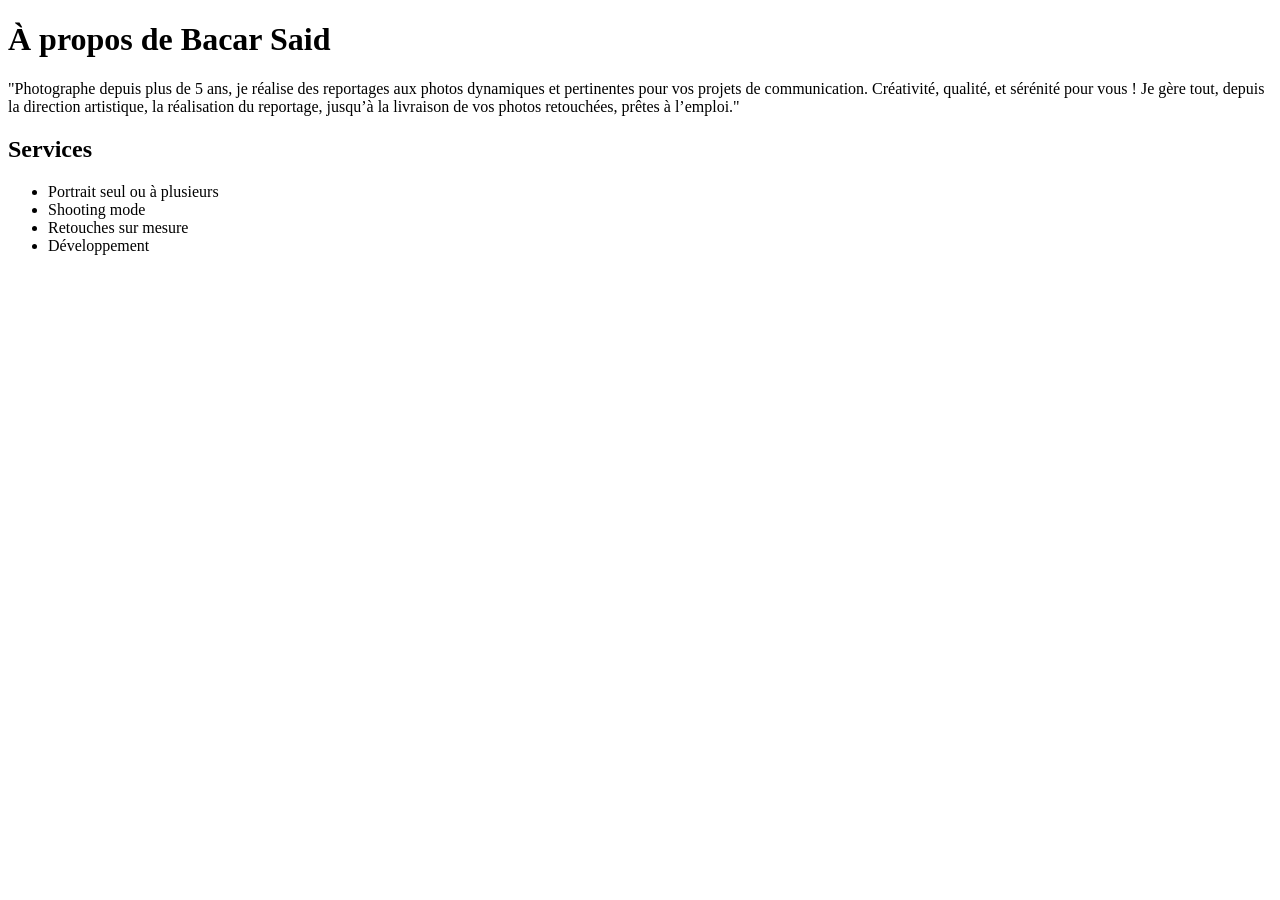
==== a-propos.html @ 8bfd4eef "à propos de bacar said" ====
<!doctype html>

<html>

<head>

    <meta charset="utf-8">
    <title> "À propos de Bacar Said" </title>

</head>
<body>


    <h1> À propos de Bacar Said </h1>

 <p>"Photographe depuis plus de 5 ans, je réalise des
reportages aux photos dynamiques et pertinentes pour vos projets de communication.
Créativité, qualité, et sérénité pour vous ! Je gère tout, depuis la direction artistique, la
réalisation du reportage, jusqu’à la livraison de vos photos retouchées, prêtes à
l’emploi."</p>

    <h2> Services</h2>

<ul>
        <li>Portrait seul ou à plusieurs</li>
        <li>Shooting mode</li>
        <li>Retouches sur mesure</li>
        <li>Développement</li>
</ul>

</body>















</html>
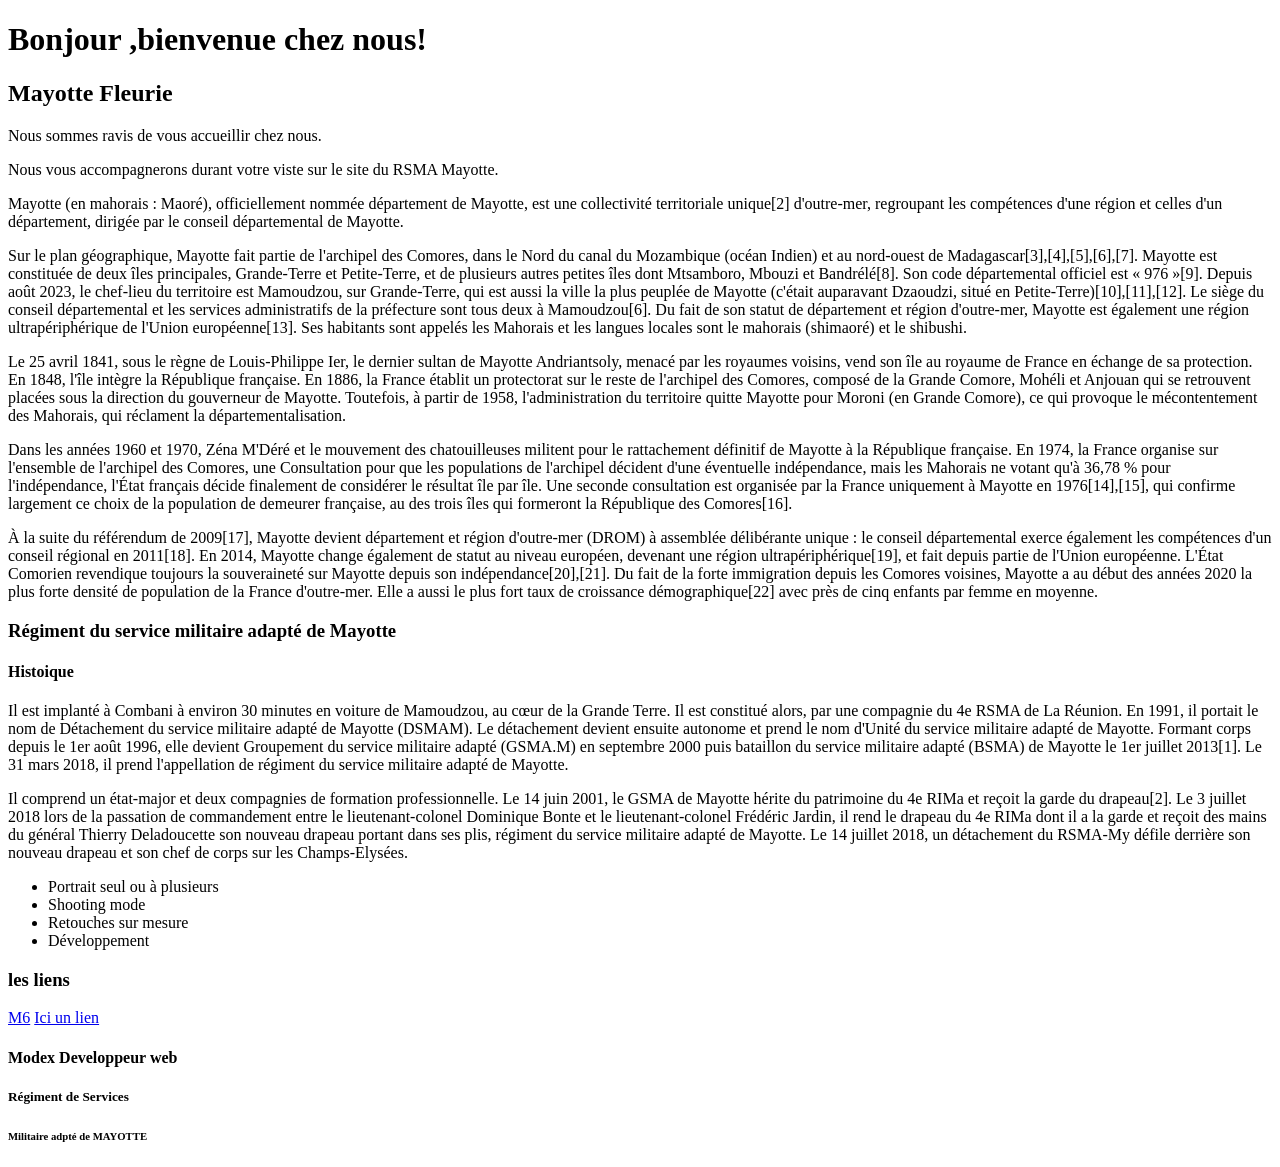
==== commit 48e6e93d: "Structure de ma page web" ====
--- a/a-propos.html
+++ b/a-propos.html
@@ -5,21 +5,76 @@
 <head>
 
     <meta charset="utf-8">
-    <title> "À propos de Bacar Said" </title>
+    <title> "RSMA Mayotte" </title>
 
 </head>
+
 <body>
+        <!--Mon titre de niveau 1 -->
+                    
+        <h1> Bonjour ,bienvenue chez nous! </h1>
+
+                    
+        <!--Mon titre de niveau 2 -->
+                    
+        <h2> Mayotte Fleurie </h2>
 
 
-    <h1> À propos de Bacar Said </h1>
+        <p>
+            Nous sommes ravis de vous accueillir chez nous.
+        </p>
 
- <p>"Photographe depuis plus de 5 ans, je réalise des
-reportages aux photos dynamiques et pertinentes pour vos projets de communication.
-Créativité, qualité, et sérénité pour vous ! Je gère tout, depuis la direction artistique, la
-réalisation du reportage, jusqu’à la livraison de vos photos retouchées, prêtes à
-l’emploi."</p>
+        
+        <p>
+            Nous vous accompagnerons durant votre viste sur le site du RSMA Mayotte.
+        </p>
 
-    <h2> Services</h2>
+        <!--Auto-biographie de Mayotte-->
+
+        <p> 
+            Mayotte (en mahorais : Maoré), officiellement nommée département de Mayotte, est une collectivité territoriale unique[2] d'outre-mer, regroupant les compétences d'une région et celles d'un département, dirigée par le conseil départemental de Mayotte.
+        </p>
+
+        
+        <p>
+            Sur le plan géographique, Mayotte fait partie de l'archipel des Comores, dans le Nord du canal du Mozambique (océan Indien) et au nord-ouest de Madagascar[3],[4],[5],[6],[7]. Mayotte est constituée de deux îles principales, Grande-Terre et Petite-Terre, et de plusieurs autres petites îles dont Mtsamboro, Mbouzi et Bandrélé[8]. Son code départemental officiel est « 976 »[9]. Depuis août 2023, le chef-lieu du territoire est Mamoudzou, sur Grande-Terre, qui est aussi la ville la plus peuplée de Mayotte (c'était auparavant Dzaoudzi, situé en Petite-Terre)[10],[11],[12]. Le siège du conseil départemental et les services administratifs de la préfecture sont tous deux à Mamoudzou[6]. Du fait de son statut de département et région d'outre-mer, Mayotte est également une région ultrapériphérique de l'Union européenne[13]. Ses habitants sont appelés les Mahorais et les langues locales sont le mahorais (shimaoré) et le shibushi.
+        </p>
+
+        
+        <p>
+            Le 25 avril 1841, sous le règne de Louis-Philippe Ier, le dernier sultan de Mayotte Andriantsoly, menacé par les royaumes voisins, vend son île au royaume de France en échange de sa protection. En 1848, l'île intègre la République française. En 1886, la France établit un protectorat sur le reste de l'archipel des Comores, composé de la Grande Comore, Mohéli et Anjouan qui se retrouvent placées sous la direction du gouverneur de Mayotte. Toutefois, à partir de 1958, l'administration du territoire quitte Mayotte pour Moroni (en Grande Comore), ce qui provoque le mécontentement des Mahorais, qui réclament la départementalisation.
+        </p>    
+        
+        
+        <p>
+            Dans les années 1960 et 1970, Zéna M'Déré et le mouvement des chatouilleuses militent pour le rattachement définitif de Mayotte à la République française. En 1974, la France organise sur l'ensemble de l'archipel des Comores, une Consultation pour que les populations de l'archipel décident d'une éventuelle indépendance, mais les Mahorais ne votant qu'à 36,78 % pour l'indépendance, l'État français décide finalement de considérer le résultat île par île. Une seconde consultation est organisée par la France uniquement à Mayotte en 1976[14],[15], qui confirme largement ce choix de la population de demeurer française, au 
+            des trois îles qui formeront la République des Comores[16].
+        </p>   
+            
+        
+        <p>    
+            À la suite du référendum de 2009[17], Mayotte devient département et région d'outre-mer (DROM) à assemblée délibérante unique : le conseil départemental exerce également les compétences d'un conseil régional en 2011[18]. En 2014, Mayotte change également de statut au niveau européen, devenant une région ultrapériphérique[19], et fait depuis partie de l'Union européenne. L'État Comorien revendique toujours la souveraineté sur Mayotte depuis son indépendance[20],[21].
+            Du fait de la forte immigration depuis les Comores voisines, Mayotte a au début des années 2020 la plus forte densité de population de la France d'outre-mer. Elle a aussi le plus fort taux de croissance démographique[22] avec près de cinq enfants par femme en moyenne. 
+        </p>
+
+
+
+        <!--2émes paragraphe sur le RSMA-My-->
+        <h3>Régiment du service militaire adapté de Mayotte</h3>
+
+
+        <h4> Histoique </h4>
+
+        <p>
+            Il est implanté à Combani à environ 30 minutes en voiture de Mamoudzou, au cœur de la Grande Terre. Il est constitué alors, par une compagnie du 4e RSMA de La Réunion. En 1991, il portait le nom de Détachement du service militaire adapté de Mayotte (DSMAM). Le détachement devient ensuite autonome et prend le nom d'Unité du service militaire adapté de Mayotte. Formant corps depuis le 1er août 1996, elle devient Groupement du service militaire adapté (GSMA.M) en septembre 2000 puis bataillon du service militaire adapté (BSMA) de Mayotte le 1er juillet 2013[1]. Le 31 mars 2018, il prend l'appellation de régiment du service militaire 
+            adapté de Mayotte.
+        </p>
+
+
+
+        <p>
+            Il comprend un état-major et deux compagnies de formation professionnelle. Le 14 juin 2001, le GSMA de Mayotte hérite du patrimoine du 4e RIMa et reçoit la garde du drapeau[2]. Le 3 juillet 2018 lors de la passation de commandement entre le lieutenant-colonel Dominique Bonte et le lieutenant-colonel Frédéric Jardin, il rend le drapeau du 4e RIMa dont il a la garde et reçoit des mains du général Thierry Deladoucette son nouveau drapeau portant dans ses plis, régiment du service militaire adapté de Mayotte. Le 14 juillet 2018, un détachement du RSMA-My défile derrière son nouveau drapeau et son chef de corps sur les Champs-Elysées.
+        </p>
 
 <ul>
         <li>Portrait seul ou à plusieurs</li>
@@ -28,20 +83,22 @@
         <li>Développement</li>
 </ul>
 
+        <!--Mon titre de niveau 3 -->
+        <h3> les liens </h3>
+
+<a href="https://www.m6.fr/"target="_blank">M6</a>
+
+<a href="a-propos.html"target="_blank">Ici un lien</a>
+
+        <!--mon titre niveau 4 -->
+        <h4> Modex Developpeur web </h4>
+
+        <!--Mon titre niveau 5 -->
+        <h5> Régiment de Services </h5>
+        
+        <!--Mon titre niveau 6 -->
+        <h6> Militaire adpté de MAYOTTE </h6>
+        
 </body>
 
-
-
-
-
-
-
-
-
-
-
-
-
-
-
 </html>
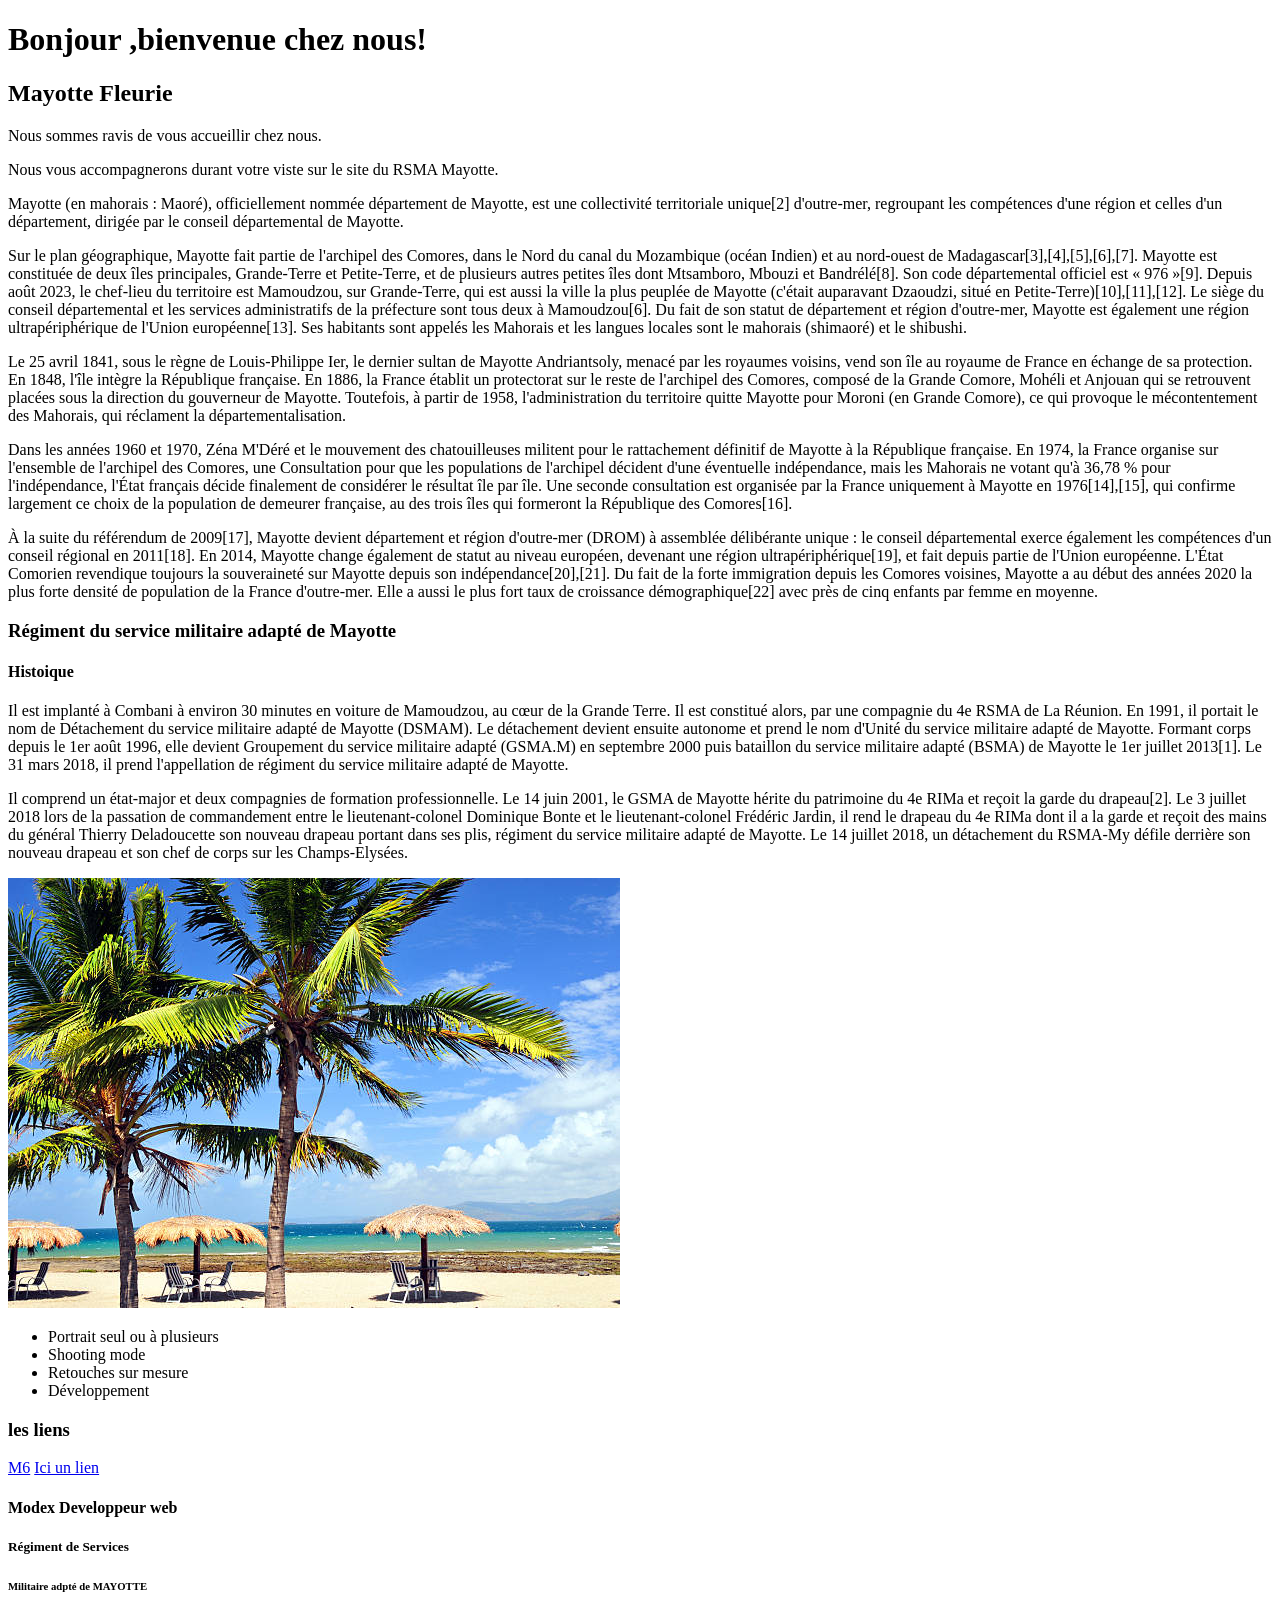
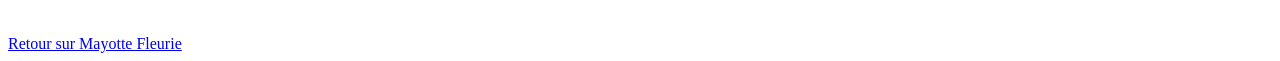
==== commit 8f29872c: "Lien d'ancrage interne" ====
--- a/a-propos.html
+++ b/a-propos.html
@@ -9,16 +9,19 @@
 
 </head>
 
+
+
 <body>
+
+
         <!--Mon titre de niveau 1 -->
-                    
         <h1> Bonjour ,bienvenue chez nous! </h1>
 
                     
         <!--Mon titre de niveau 2 -->
-                    
-        <h2> Mayotte Fleurie </h2>
-
+        <!--Mon titre comporte un identifiant grâce a l'attribut id -->            
+        <h2 id="mayotteFleurie"> Mayotte Fleurie </h2>
+        
 
         <p>
             Nous sommes ravis de vous accueillir chez nous.
@@ -75,7 +78,9 @@
         <p>
             Il comprend un état-major et deux compagnies de formation professionnelle. Le 14 juin 2001, le GSMA de Mayotte hérite du patrimoine du 4e RIMa et reçoit la garde du drapeau[2]. Le 3 juillet 2018 lors de la passation de commandement entre le lieutenant-colonel Dominique Bonte et le lieutenant-colonel Frédéric Jardin, il rend le drapeau du 4e RIMa dont il a la garde et reçoit des mains du général Thierry Deladoucette son nouveau drapeau portant dans ses plis, régiment du service militaire adapté de Mayotte. Le 14 juillet 2018, un détachement du RSMA-My défile derrière son nouveau drapeau et son chef de corps sur les Champs-Elysées.
         </p>
-
+ 
+        <img src="istockphoto-461261793-612x612.jpg"/>
+        
 <ul>
         <li>Portrait seul ou à plusieurs</li>
         <li>Shooting mode</li>
@@ -98,7 +103,12 @@
         
         <!--Mon titre niveau 6 -->
         <h6> Militaire adpté de MAYOTTE </h6>
-        
+
+
+
+<br>
+<a href="#mayotteFleurie"> Retour sur Mayotte Fleurie</a>
+ 
 </body>
 
 </html>
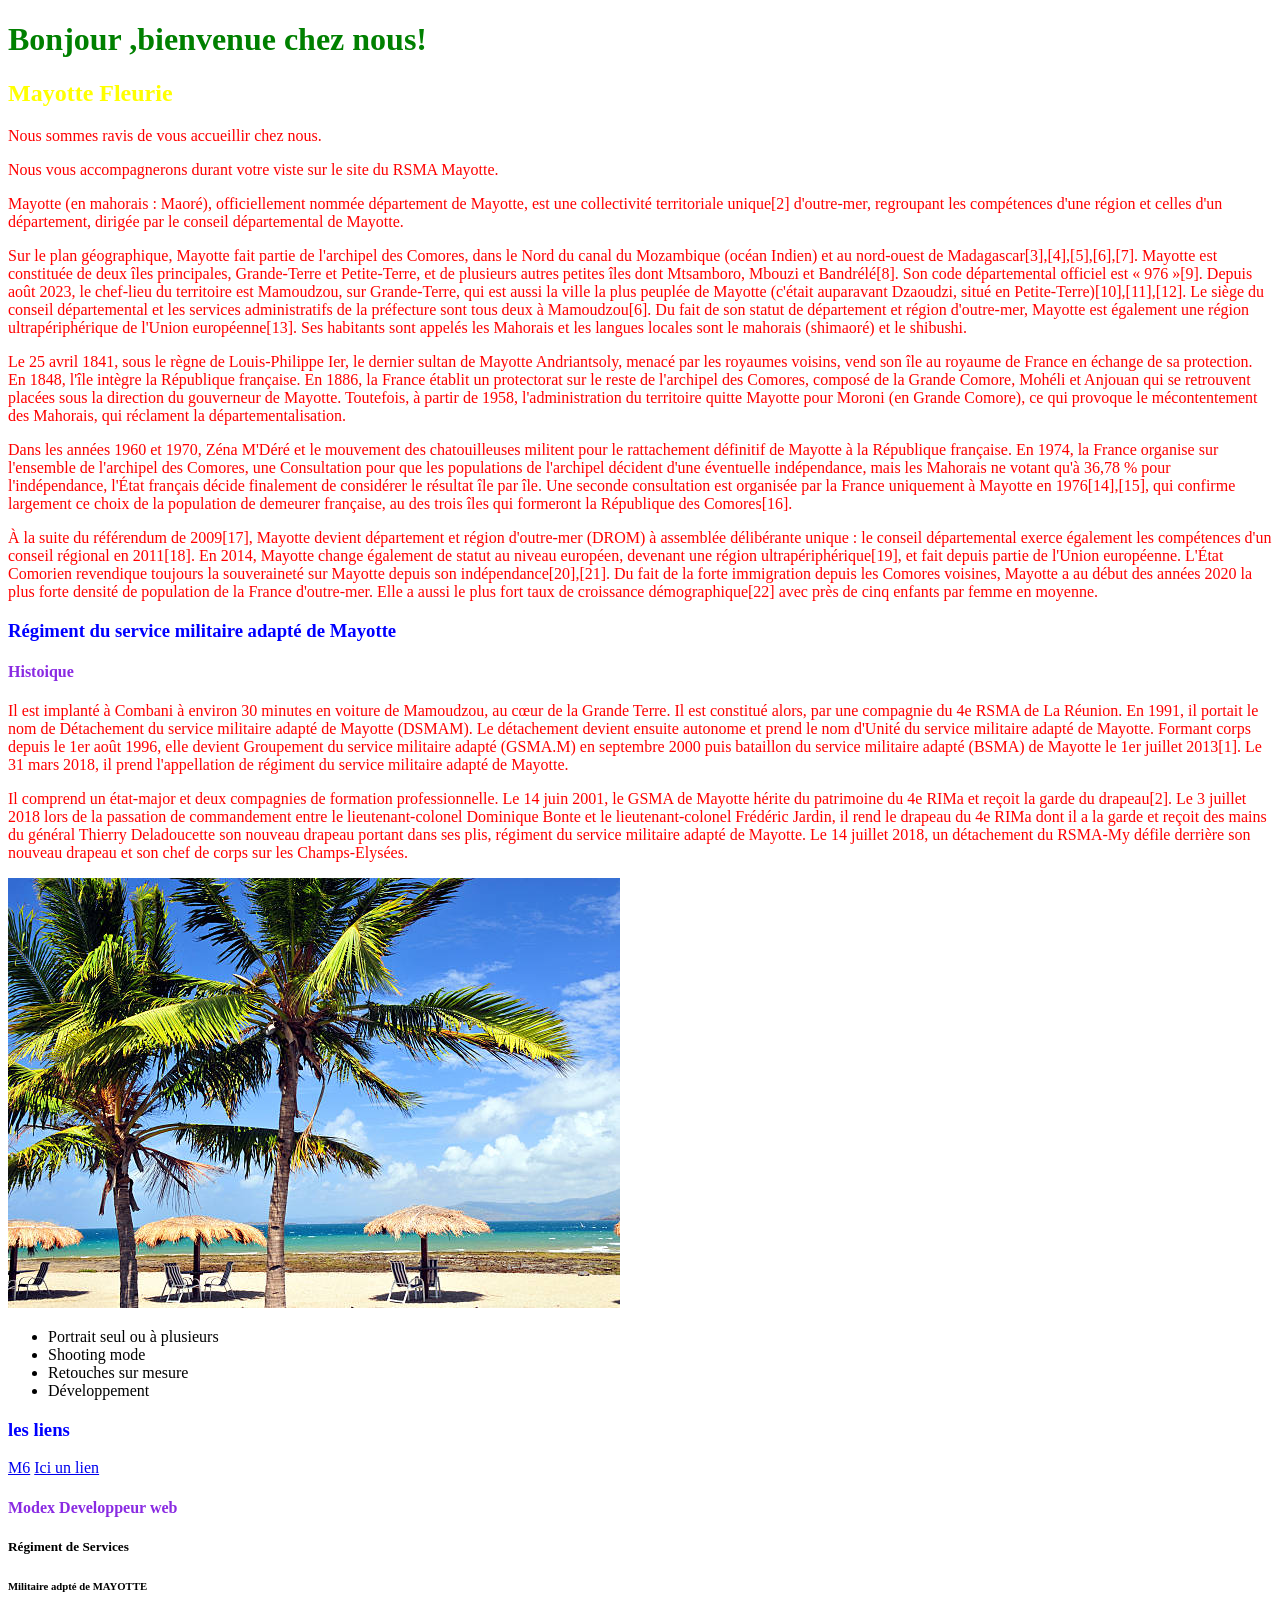
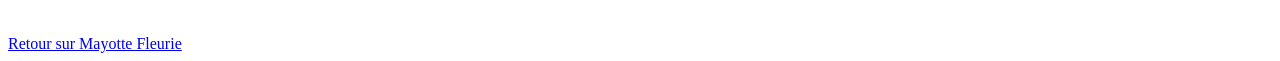
==== commit c9203aa4: "fichier CSS" ====
--- a/a-propos.html
+++ b/a-propos.html
@@ -6,7 +6,7 @@
 
     <meta charset="utf-8">
     <title> "RSMA Mayotte" </title>
-
+    <link href="style.css" rel="stylesheet">
 </head>
 
 
@@ -80,7 +80,7 @@
         </p>
  
         <img src="istockphoto-461261793-612x612.jpg"/>
-        
+
 <ul>
         <li>Portrait seul ou à plusieurs</li>
         <li>Shooting mode</li>
--- a/style.css
+++ b/style.css
@@ -0,0 +1,23 @@
+/* COLORIE LES PARAGRAPHE P */
+p{
+    color: red;
+}
+
+/*COLORIE LES Heading tags */
+h1{
+    color: green;
+}
+
+h2{
+    color:yellow;
+}
+
+h3{
+    color: blue;
+
+}
+
+h4{
+
+    color: blueviolet;
+}
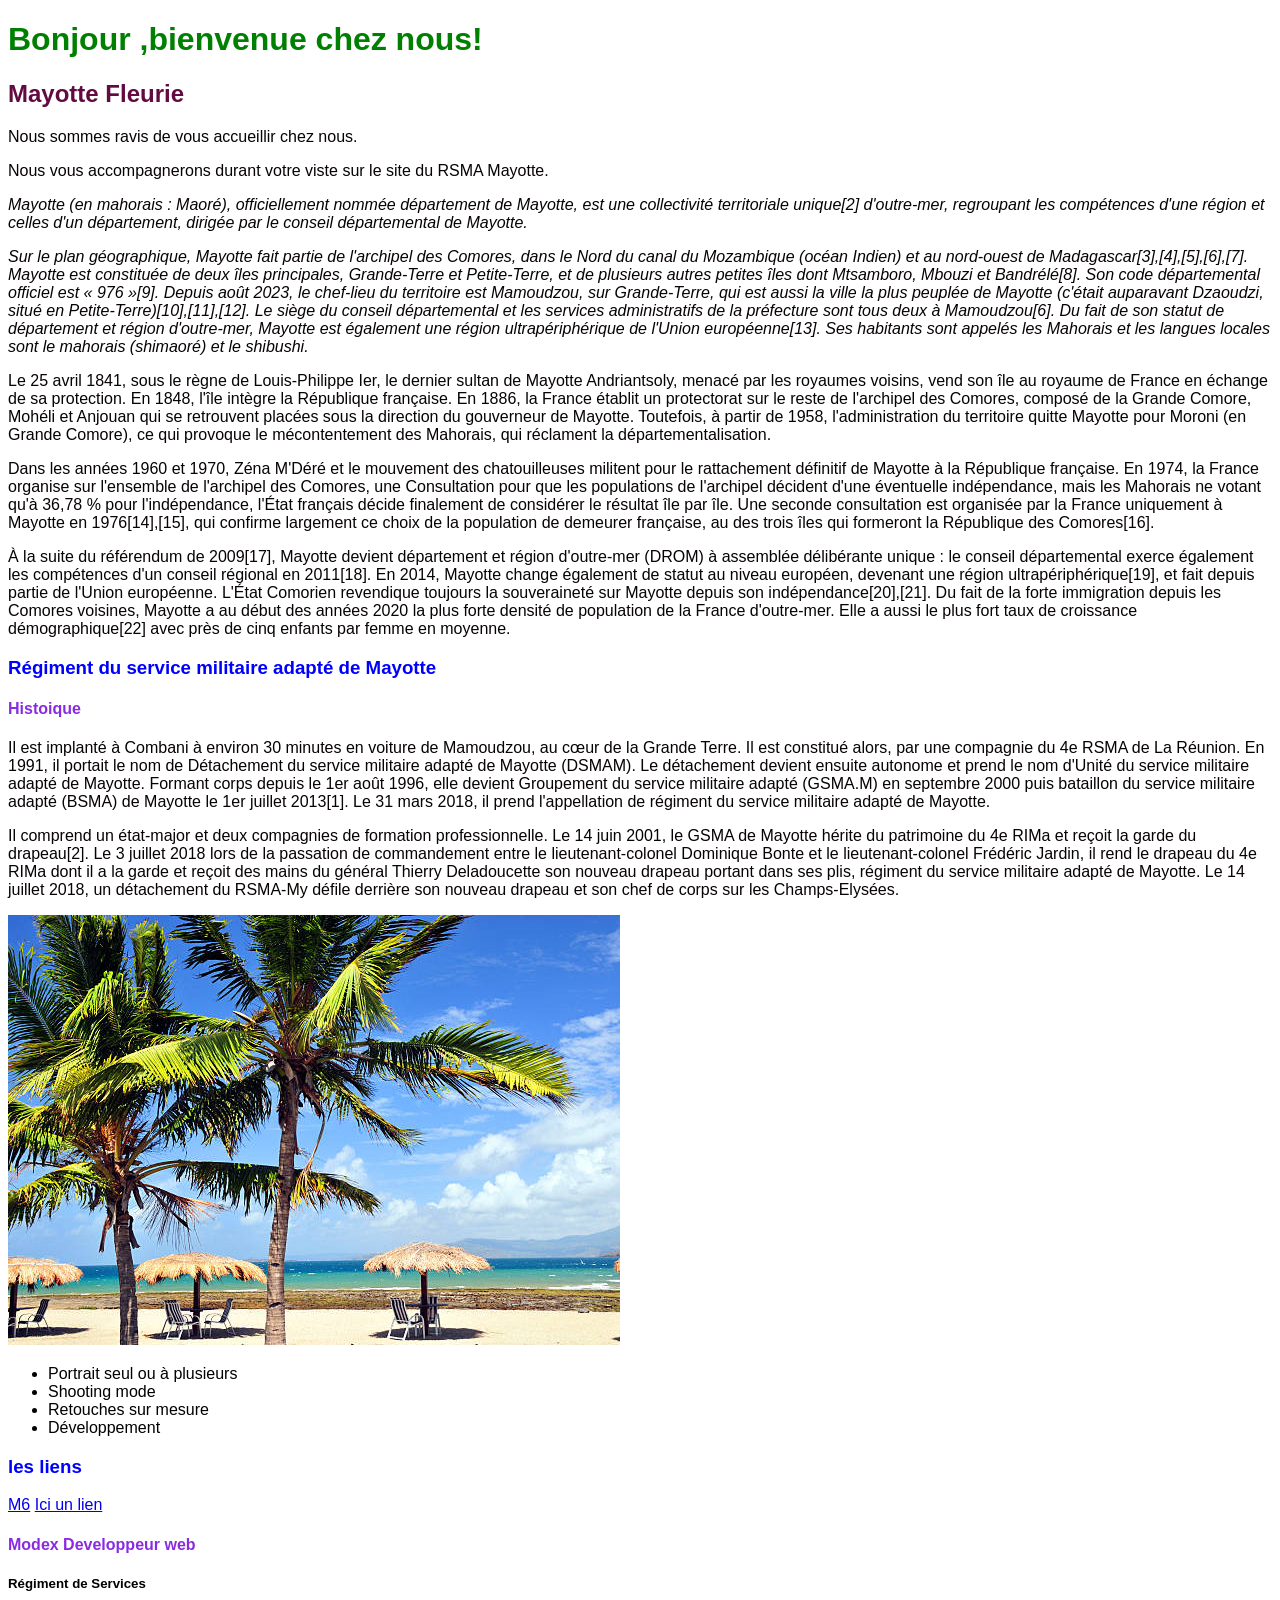
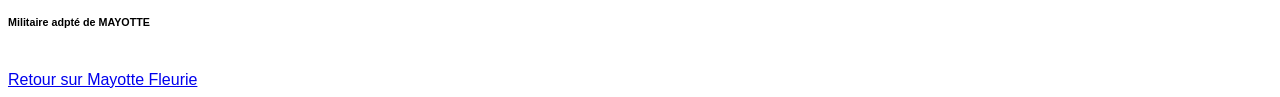
==== commit 6566aa1e: "pas compris a revoir" ====
--- a/a-propos.html
+++ b/a-propos.html
@@ -7,6 +7,9 @@
     <meta charset="utf-8">
     <title> "RSMA Mayotte" </title>
     <link href="style.css" rel="stylesheet">
+    <p class="maclasse"></p> 
+
+
 </head>
 
 
@@ -33,13 +36,15 @@
         </p>
 
         <!--Auto-biographie de Mayotte-->
+        
+        <link href="https://fonts.googleapis.com/css2?family=Oswald|Roboto|Sofia|Trirongy&display=swap"rel="styleshee">
 
-        <p> 
+        <p class="paragraphe">
             Mayotte (en mahorais : Maoré), officiellement nommée département de Mayotte, est une collectivité territoriale unique[2] d'outre-mer, regroupant les compétences d'une région et celles d'un département, dirigée par le conseil départemental de Mayotte.
         </p>
 
         
-        <p>
+        <p class="paragraphe">
             Sur le plan géographique, Mayotte fait partie de l'archipel des Comores, dans le Nord du canal du Mozambique (océan Indien) et au nord-ouest de Madagascar[3],[4],[5],[6],[7]. Mayotte est constituée de deux îles principales, Grande-Terre et Petite-Terre, et de plusieurs autres petites îles dont Mtsamboro, Mbouzi et Bandrélé[8]. Son code départemental officiel est « 976 »[9]. Depuis août 2023, le chef-lieu du territoire est Mamoudzou, sur Grande-Terre, qui est aussi la ville la plus peuplée de Mayotte (c'était auparavant Dzaoudzi, situé en Petite-Terre)[10],[11],[12]. Le siège du conseil départemental et les services administratifs de la préfecture sont tous deux à Mamoudzou[6]. Du fait de son statut de département et région d'outre-mer, Mayotte est également une région ultrapériphérique de l'Union européenne[13]. Ses habitants sont appelés les Mahorais et les langues locales sont le mahorais (shimaoré) et le shibushi.
         </p>
 
--- a/style.css
+++ b/style.css
@@ -1,6 +1,6 @@
 /* COLORIE LES PARAGRAPHE P */
 p{
-    color: red;
+    color: rgb(8, 3, 3);
 }
 
 /*COLORIE LES Heading tags */
@@ -9,7 +9,7 @@
 }
 
 h2{
-    color:yellow;
+    color:rgb(99, 11, 65);
 }
 
 h3{
@@ -20,4 +20,22 @@
 h4{
 
     color: blueviolet;
-}+}
+
+
+
+
+.rsma{
+        color:blue;
+}
+/*structure de ma page */
+body {
+    font-family: "Poppins", sans-serif;
+}
+
+.paragraphe {
+    font-style: italic
+}
+
+
+
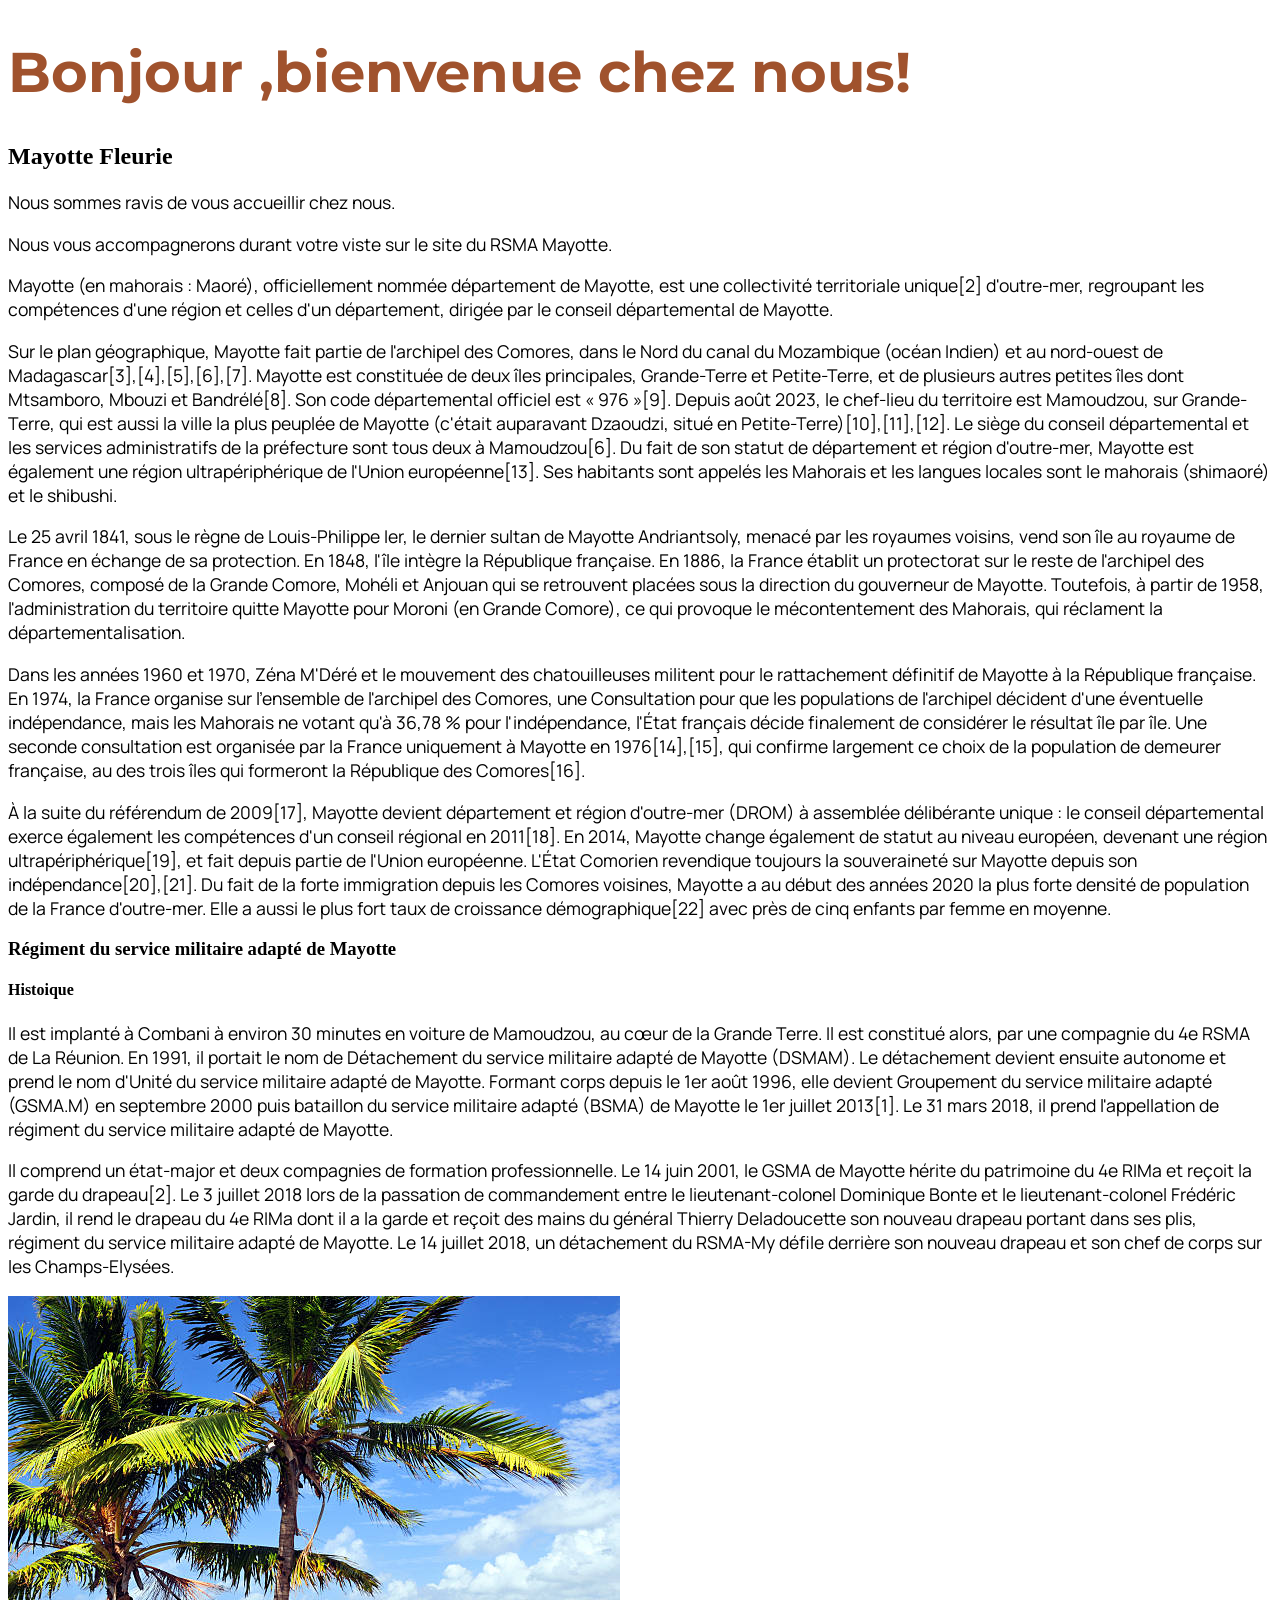
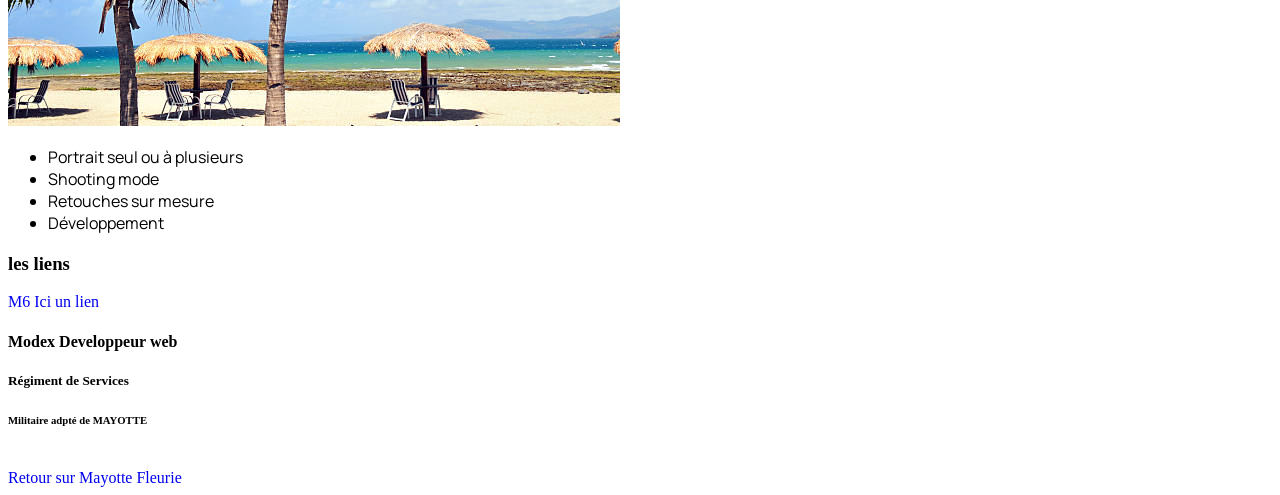
==== commit 8badcb36: "STRUCTURE DE MA PAGE WEB" ====
--- a/a-propos.html
+++ b/a-propos.html
@@ -6,9 +6,17 @@
 
     <meta charset="utf-8">
     <title> "RSMA Mayotte" </title>
-    <link href="style.css" rel="stylesheet">
-    <p class="maclasse"></p> 
+    <link href="a-propos.css" rel="stylesheet">
 
+    <link rel="preconnect" href="https://fonts.googleapis.com">
+<link rel="preconnect" href="https://fonts.gstatic.com" crossorigin>
+<link href="https://fonts.googleapis.com/css2?family=Manrope&display=swap"
+rel="stylesheet">
+
+<link rel="preconnect" href="https://fonts.googleapis.com">
+<link rel="preconnect" href="https://fonts.gstatic.com" crossorigin>
+<link href="https://fonts.googleapis.com/css2?family=Montserrat&display=swap"
+rel="stylesheet">
 
 </head>
 
--- a/a-propos.css
+++ b/a-propos.css
@@ -0,0 +1,20 @@
+h1{
+    font-size: 3.5em;
+    color: #a0522d;
+    font-family: "Montserrat", sans-serif;
+}
+p{
+    font-size: 1.1em;
+    font-family:"Manrope",sans-serif ;
+}
+
+ul{
+    font-size: 1em;
+    font-family: "Manrope",sans-serif ;
+}
+
+a{
+    font-size: 
+    font-size:"Manrope",sans-serif;
+    text-decoration: none;
+}
